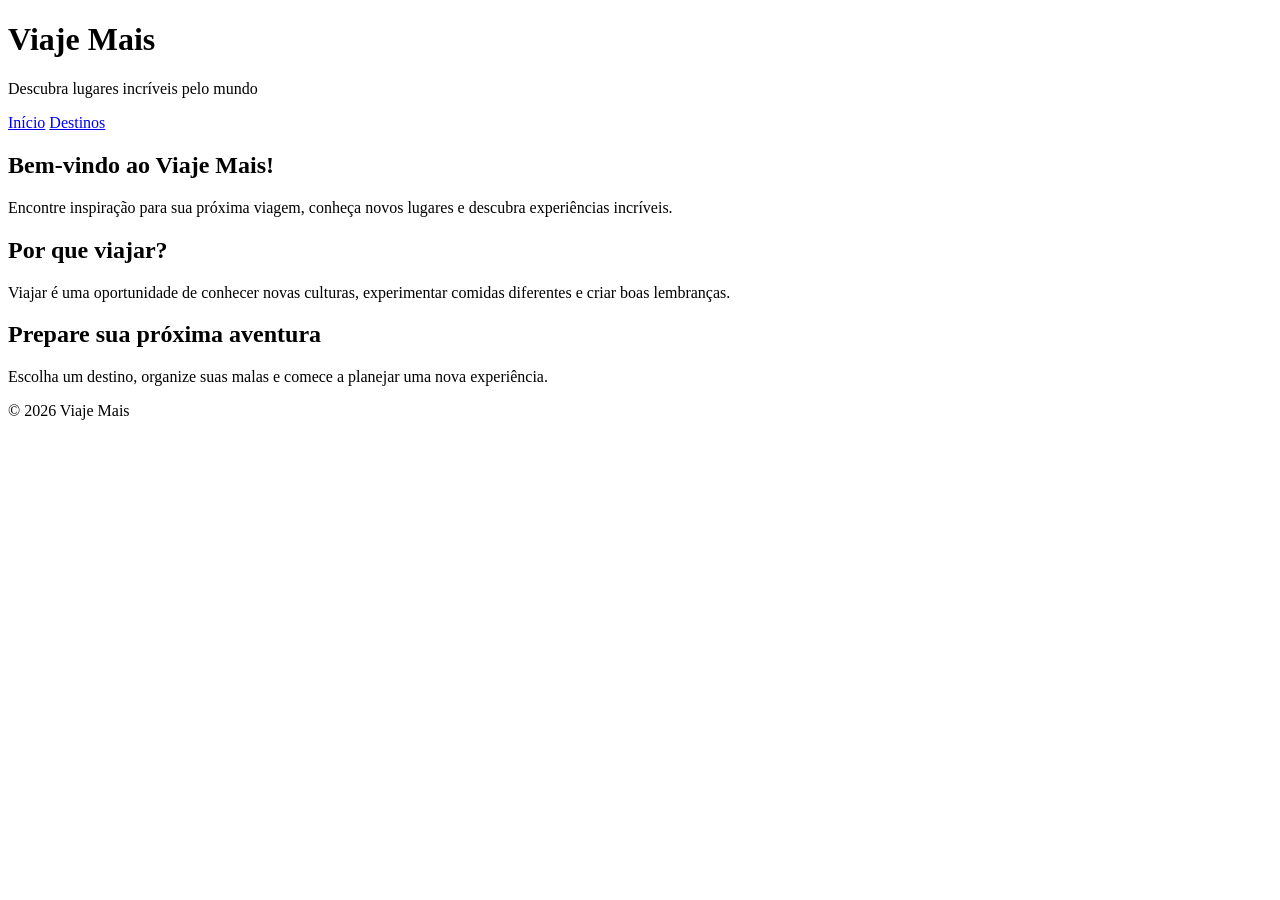
==== index.html @ efa2c54e "estrutura html de partida" ====
<!DOCTYPE html>
<html lang="pt-BR">
<head>
    <meta charset="UTF-8">
    <meta name="viewport" content="width=device-width, initial-scale=1.0">
    <title>Viaje Mais</title>
</head>

<body>

    <header>
        <h1>Viaje Mais</h1>
        <p>Descubra lugares incríveis pelo mundo</p>
    </header>

    <nav>
        <a href="index.html">Início</a>
        <a href="destinos.html">Destinos</a>
    </nav>

    <main>
        <h2>Bem-vindo ao Viaje Mais!</h2>

        <p>
            Encontre inspiração para sua próxima viagem,
            conheça novos lugares e descubra experiências incríveis.
        </p>

        <h2>Por que viajar?</h2>

        <p>
            Viajar é uma oportunidade de conhecer novas culturas,
            experimentar comidas diferentes e criar boas lembranças.
        </p>

        <h2>Prepare sua próxima aventura</h2>

        <p>
            Escolha um destino, organize suas malas e comece
            a planejar uma nova experiência.
        </p>
    </main>

    <footer>
        <p>&copy; 2026 Viaje Mais</p>
    </footer>

</body>
</html>
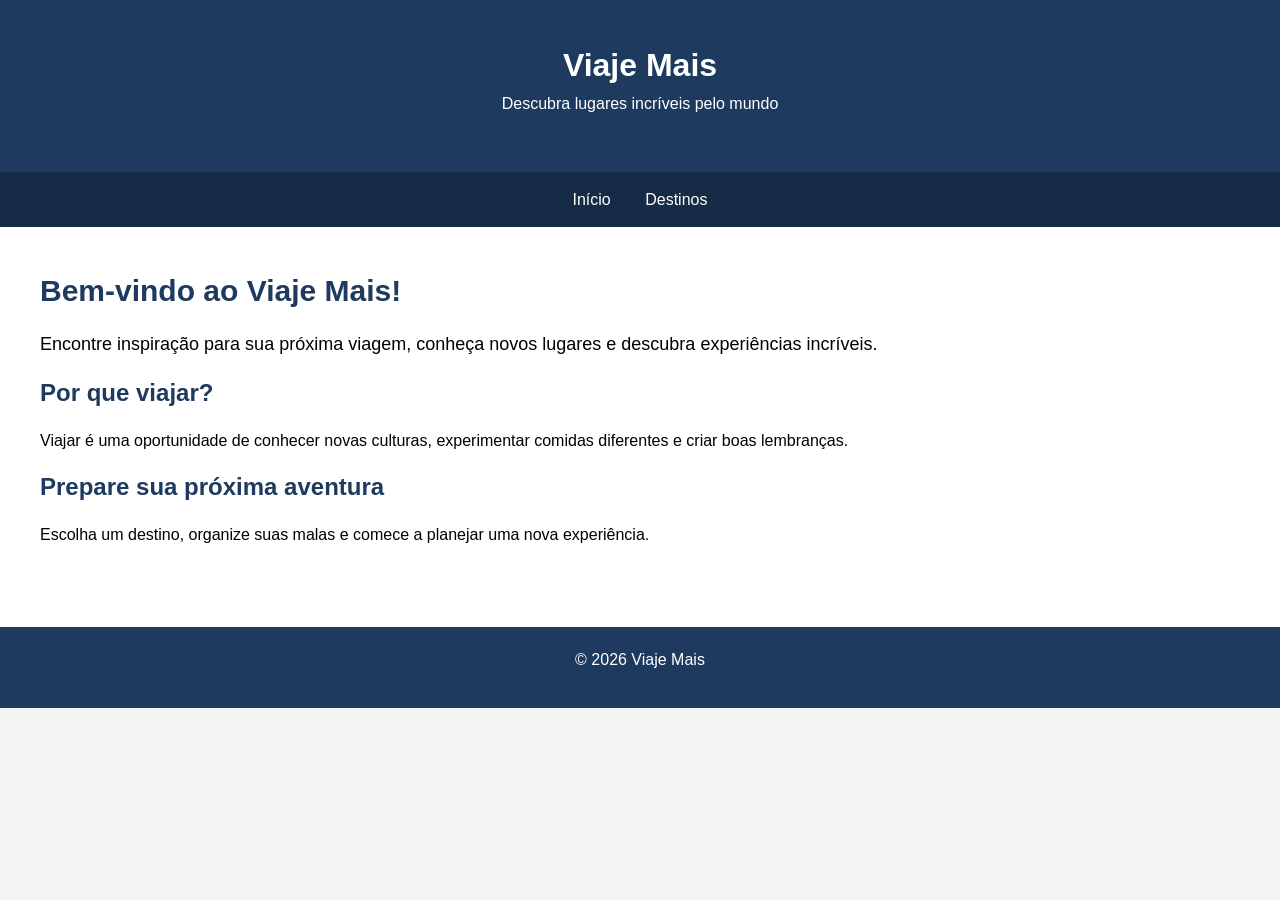
==== commit 98cb90b1: "Seletores de classe, variantes e imagem de fundo" ====
--- a/index.html
+++ b/index.html
@@ -4,6 +4,7 @@
     <meta charset="UTF-8">
     <meta name="viewport" content="width=device-width, initial-scale=1.0">
     <title>Viaje Mais</title>
+    <link rel="stylesheet" href="style.css">
 </head>
 
 <body>
@@ -18,10 +19,10 @@
         <a href="destinos.html">Destinos</a>
     </nav>
 
-    <main>
-        <h2>Bem-vindo ao Viaje Mais!</h2>
+    <main id="inicio">
+        <h2 class="titulo">Bem-vindo ao Viaje Mais!</h2>
 
-        <p>
+        <p class="destaque">
             Encontre inspiração para sua próxima viagem,
             conheça novos lugares e descubra experiências incríveis.
         </p>
--- a/style.css
+++ b/style.css
@@ -0,0 +1,85 @@
+* {
+    margin: 0;
+    padding: 0;
+    box-sizing: border-box;
+}
+
+body {
+    font-family: Arial, sans-serif;
+    color: #000000;
+    background-color: #f4f4f4;
+    line-height: 1.6;
+}
+
+header {
+    background-color: #1e3a5f;
+    color: white;
+    padding: 40px 20px;
+    text-align: center;
+}
+
+nav {
+    background-color: #162c46;
+    padding: 15px;
+    text-align: center;
+}
+
+nav a {
+    color: white;
+    text-decoration: none;
+    margin: 0 15px;
+}
+
+main {
+    background-color: white;
+    padding: 40px;
+    min-height: 400px;
+}
+
+h2 {
+    color: #1e3a5f;
+    margin-bottom: 15px;
+}
+
+h3 {
+    color: #2c6e9e;
+    margin-top: 25px;
+}
+
+p {
+    margin-bottom: 15px;
+}
+
+footer {
+    background-color: #1e3a5f;
+    color: white;
+    padding: 20px;
+    text-align: center;
+}
+
+.titulo {
+    color: #1e3a5f;
+    font-size: 30px;
+}
+
+.destino {
+    color: #2c6e9e;
+}
+
+.destaque {
+    font-size: 18px;
+}
+
+.destaque-destino {
+    color: #e67e22;
+}
+
+#inicio {
+    background-image: url("https://picsum.photos/1200/500");
+    background-size: cover;
+    background-position: center;
+}
+
+#destinos {
+    background-color: white;
+}
